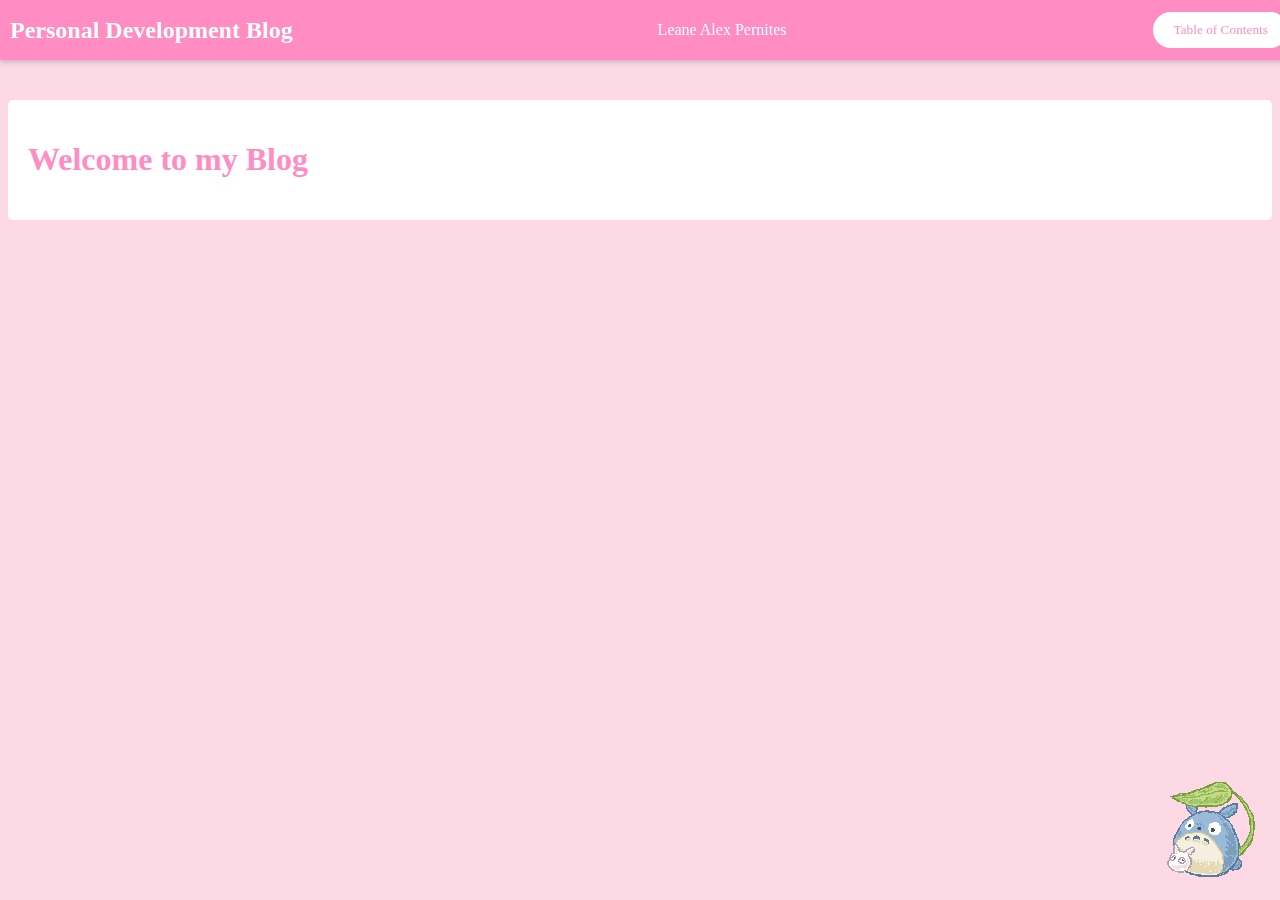
==== index.html @ 1b3bffec "Add files via upload" ====
<!DOCTYPE html>
<html lang="en">
<head>
    <meta charset="UTF-8">
    <meta name="viewport" content="width=device-width, initial-scale=1.0">
    <link rel="stylesheet" href="styles.css">
    <title>Leane Perdev</title>
</head>
<body>
    <nav>
        <h1>Personal Development Blog</h1>
        <p>Leane Alex Pernites</p>
        <a href="toc.html"><button id="toc">Table of Contents</button></a>
    </nav>
    <!-- main content -->
     <section id="section-1">
        <h1>Welcome to my Blog</h1>
     </section>
    <!--end of main content -->
    <img id="corner-image" src="totoro.gif">
</body>
</html>
---- styles.css ----
/* Make the nav section fixed at the top of the screen */
nav {
    position: fixed;
    top: 0;
    left: 0;
    width: 100%;
    background-color: #FF8DC4;
    color: white;
    padding: 10px;
    box-shadow: 0 2px 5px rgba(0, 0, 0, 0.2);
    z-index: 1000;
    display: flex;
    align-items: center;
    justify-content: space-between; /* Ensure the button aligns properly on larger screens */
}

/* Style the h1 and p elements within the nav */
nav h1 {
    margin: 0;
    font-size: 24px;
}

nav p {
    margin: 0;
    font-size: 16px;
}

/* Style the button and align it to the right */
nav button {
    padding: 10px 20px;
    background-color: white;
    font-family: cursive;
    color: #FF8DC4;
    border: 2px solid #FF8DC4;
    border-radius: 25px;
    cursor: pointer;
    transition: background-color 0.3s, color 0.3s, box-shadow 0.3s;
}

/* Hover effect for the button */
nav button:hover {
    background-color: #FF8DC4;
    color: white;
    box-shadow: 0 4px 8px rgba(0, 0, 0, 0.2);
}

/* Active state for when the button is clicked */
nav button:active {
    background-color: #FF69B4;
    box-shadow: 0 2px 4px rgba(0, 0, 0, 0.2);
    transform: scale(0.98);
}

/* Add some margin to body content to avoid overlapping with the fixed nav */
body {
    margin-top: 70px;
    background-color: #FDD9E5;
    font-family: cursive;
}

#corner-image {
    position: fixed;
    bottom: 20px;
    right: 20px;
    width: 100px;
    height: auto;
    z-index: 1000;
}

#section-1 {
    margin-top: 100px;
    background-color: white;
    padding: 20px;
    border-radius: 5px;
    color: #FF8DC4;
}

/* Mobile Responsiveness */
@media (max-width: 768px) {
    nav {
        flex-direction: column;
        align-items: flex-start; /* Align items to the left on small screens */
    }

    nav h1 {
        font-size: 20px;
        margin-bottom: 5px; /* Add some space between h1 and p */
    }

    nav p {
        font-size: 14px;
    }

    nav button {
        width: 100%; /* Make the button full-width on small screens */
        margin-top: 10px; /* Add some space above the button */
        text-align: center; /* Center text inside the button */
    }

    body {
        margin-top: 120px; /* Adjust margin-top for mobile */
    }

    #corner-image {
        width: 80px; /* Make the corner image smaller on mobile */
    }

    #section-1 {
        padding: 15px; /* Reduce padding for smaller screens */
    }
}
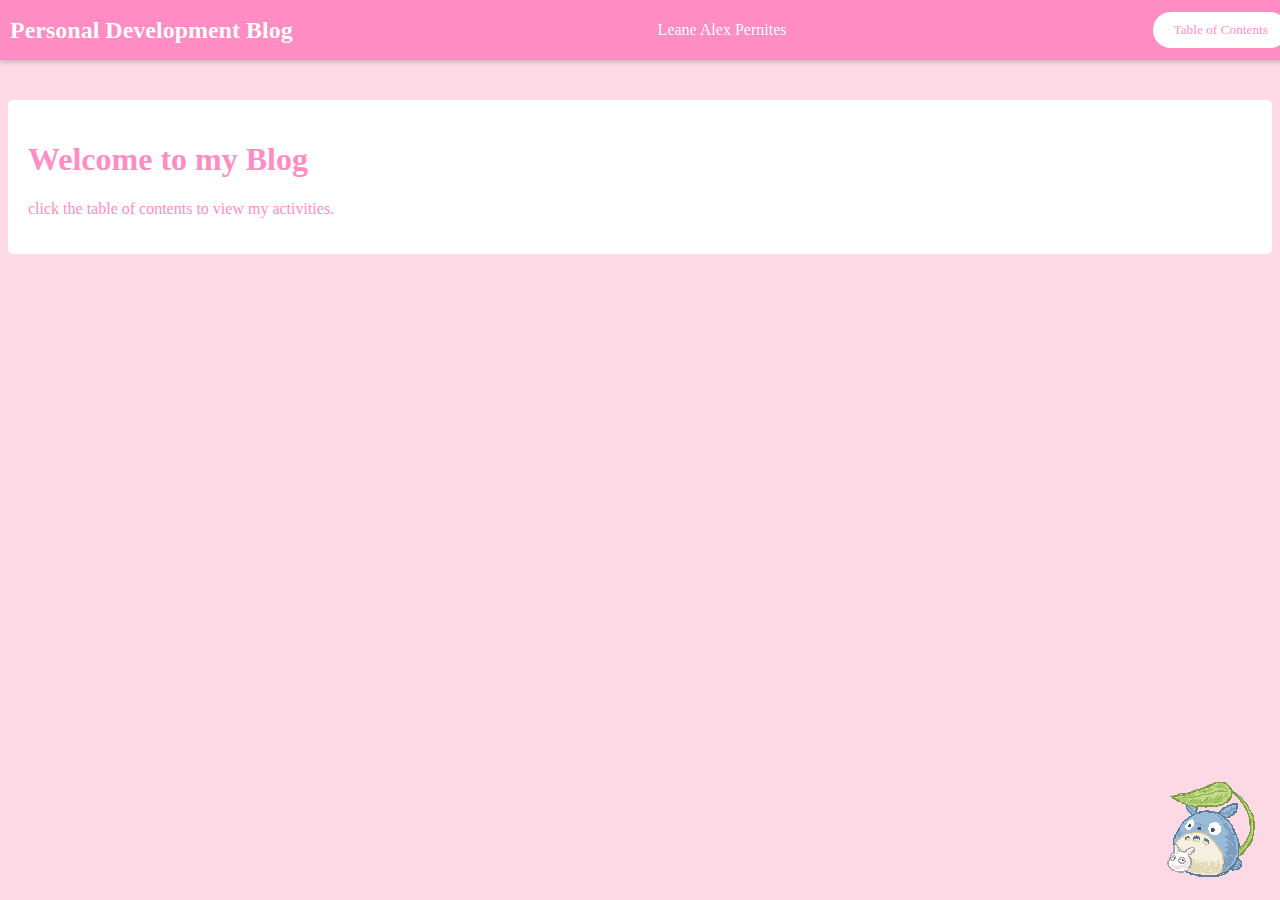
==== commit 1ec83bf1: "Add files via upload" ====
--- a/index.html
+++ b/index.html
@@ -15,6 +15,7 @@
     <!-- main content -->
      <section id="section-1">
         <h1>Welcome to my Blog</h1>
+        <p>click the table of contents to view my activities.</p>
      </section>
     <!--end of main content -->
     <img id="corner-image" src="totoro.gif">
--- a/styles.css
+++ b/styles.css
@@ -75,6 +75,14 @@
     color: #FF8DC4;
 }
 
+img {
+    width: 25%;
+}
+
+video {
+    width: 30%;
+}
+
 /* Mobile Responsiveness */
 @media (max-width: 768px) {
     nav {
